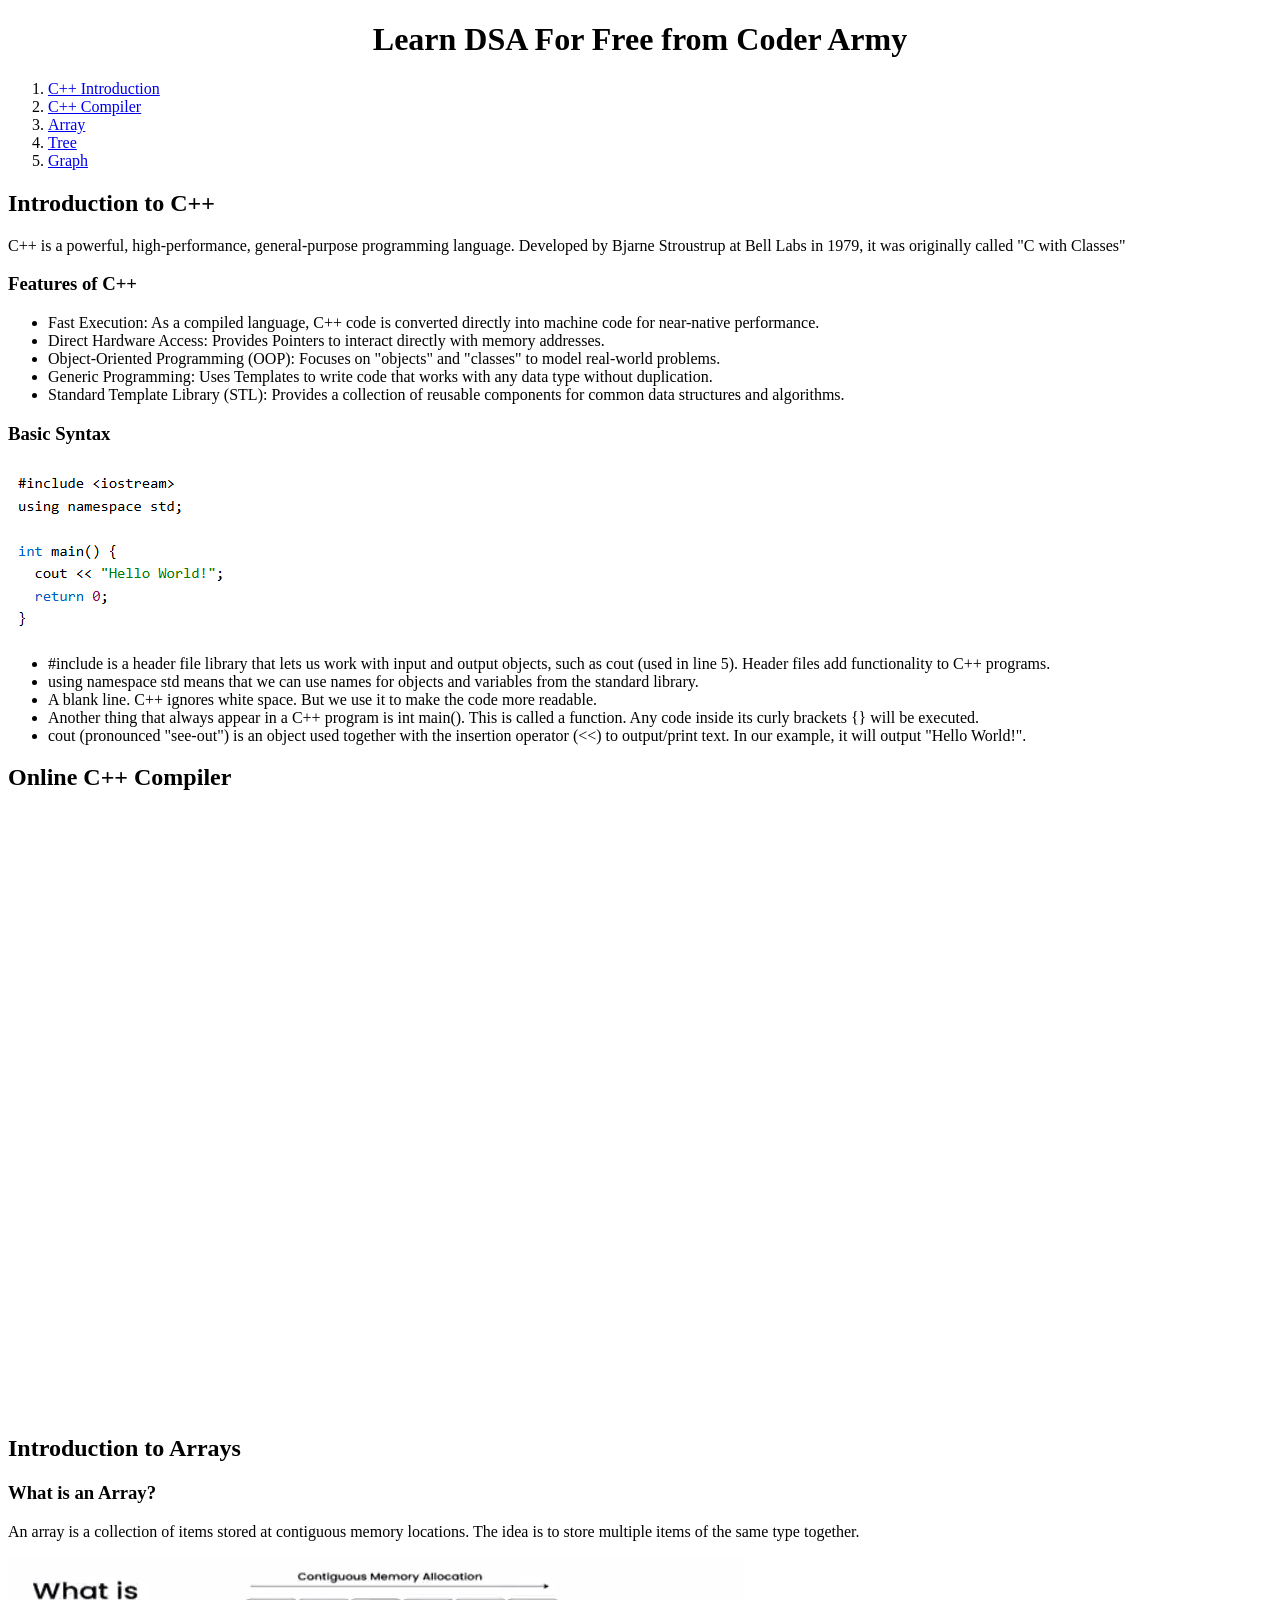
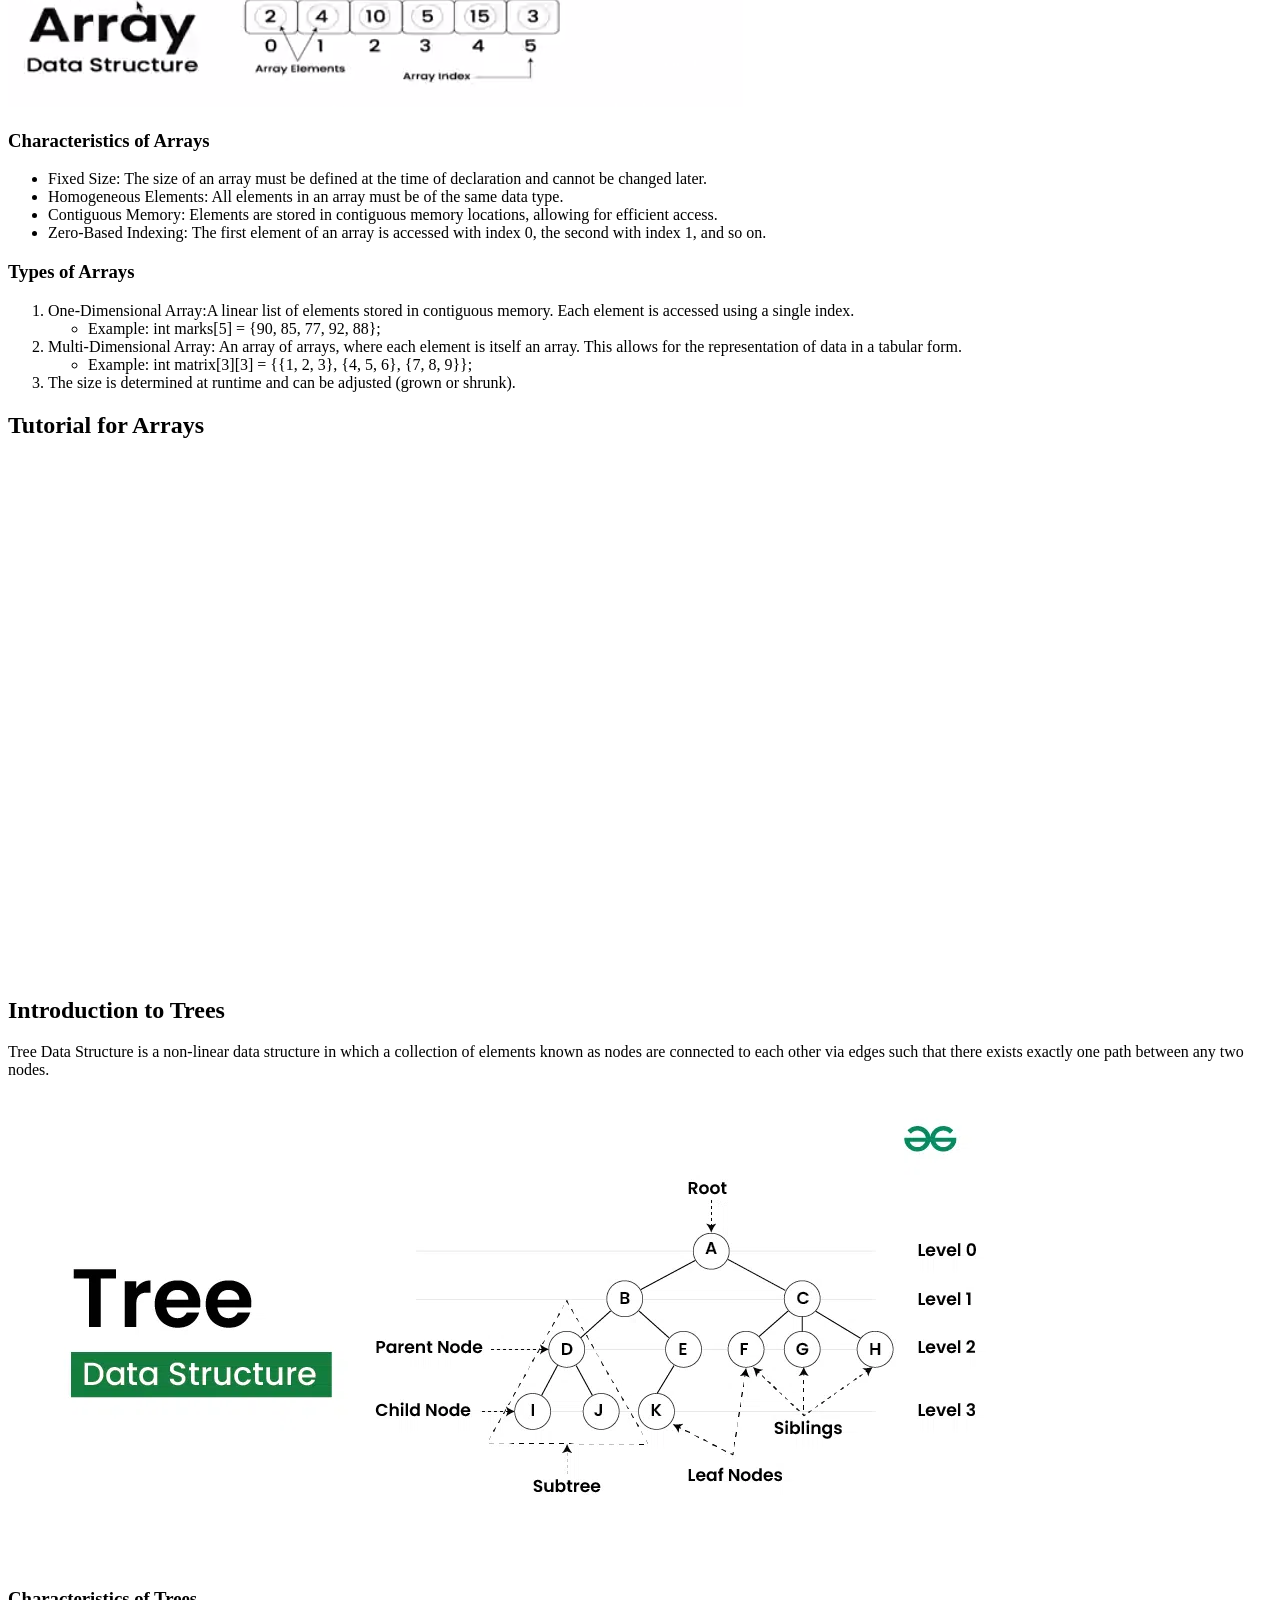
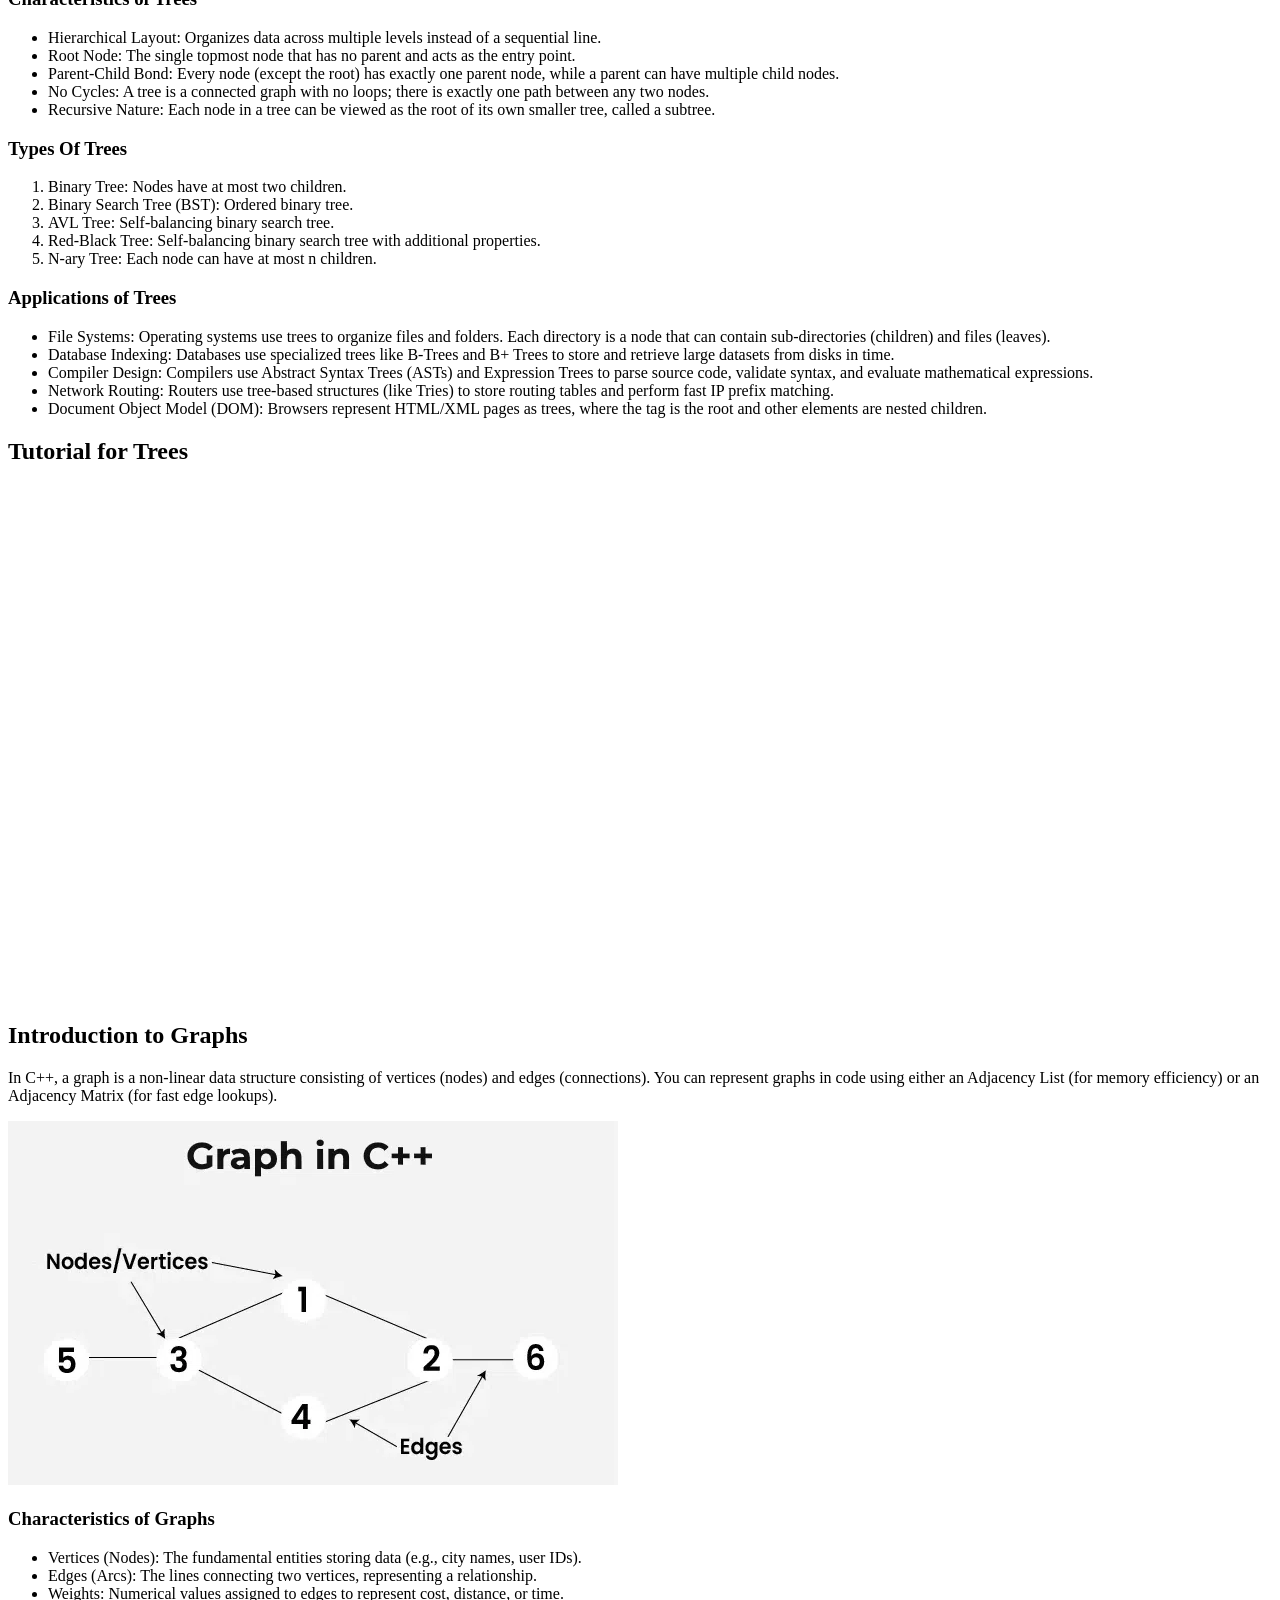
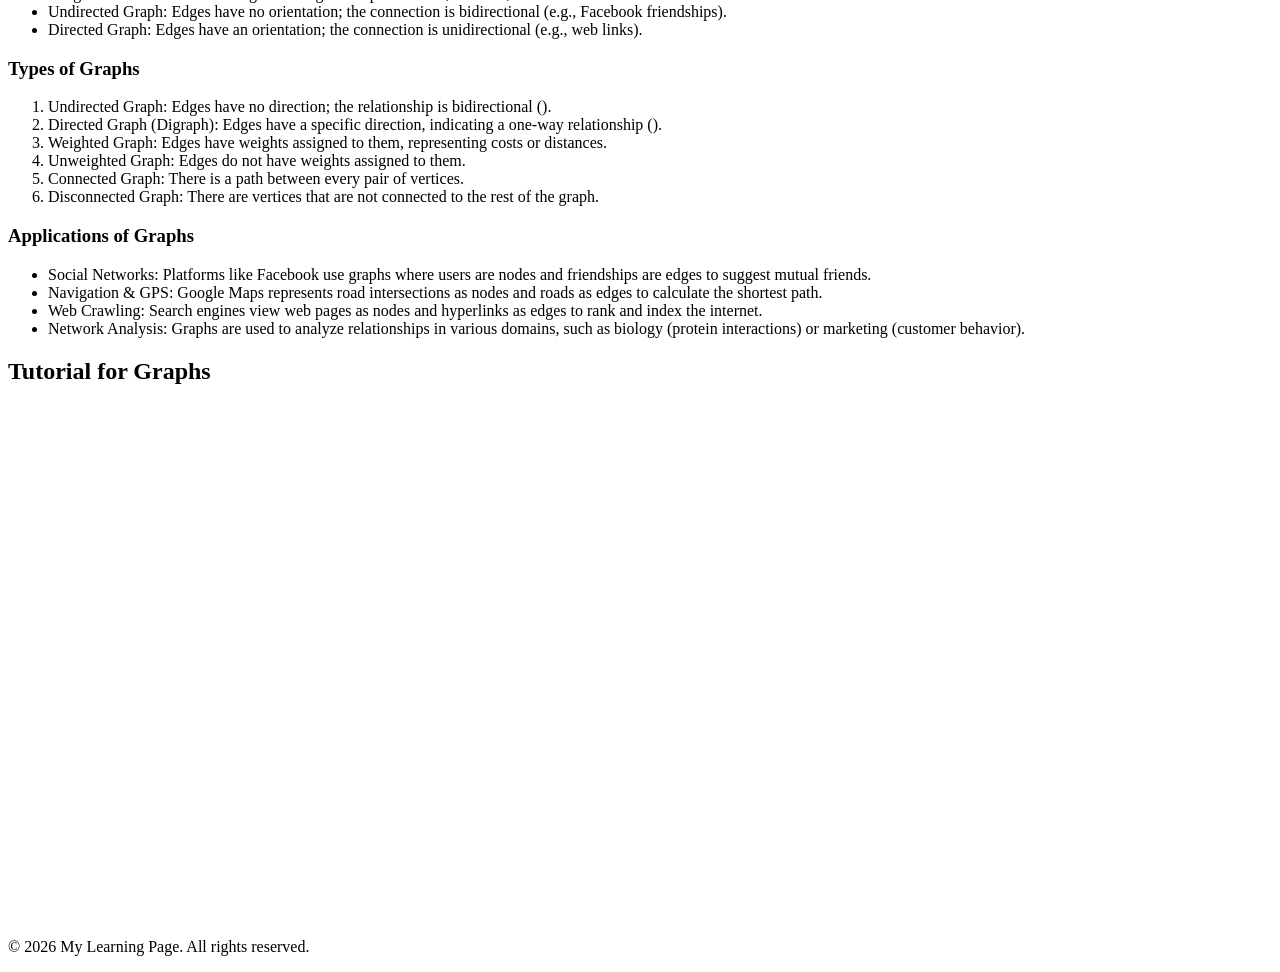
==== Learning Page/index.html @ a9c964f1 "Learning Page" ====
<!DOCTYPE html>
<html lang="en">
<head>
    <meta charset="UTF-8">
    <meta name="viewport" content="width=device-width, initial-scale=1.0">
    <title>Coder Army</title>
</head>
<body>
    <header>
        <h1 align="center">Learn DSA For Free from Coder Army</h1>
        <nav>
            <ol>
                <li><a href="#intro">C++ Introduction</a></li>
                <li><a href="#compiler">C++ Compiler</a></li>
                <li><a href="#array">Array</a></li>
                <li><a href="#tree">Tree</a></li>
                <li><a href="#graph">Graph</a></li>
            </ol>
        </nav>
    </header>

    <main>
        <section id="intro">
            <h2>Introduction to C++</h2>
            <p color="black">C++ is a powerful, high-performance, general-purpose programming language. Developed by Bjarne Stroustrup at Bell Labs in 1979, it was originally called "C with Classes"</p>
            <h3>Features of C++</h3>
            <ul>
                <li>Fast Execution: As a compiled language, C++ code is converted directly into machine code for near-native performance.</li>
                <li>Direct Hardware Access: Provides Pointers to interact directly with memory addresses.</li>
                <li>Object-Oriented Programming (OOP): Focuses on "objects" and "classes" to model real-world problems.</li>
                <li>Generic Programming: Uses Templates to write code that works with any data type without duplication.</li>
                <li>Standard Template Library (STL): Provides a collection of reusable components for common data structures and algorithms.</li>
            </ul>

            <h3>Basic Syntax</h3>
            <img src="syntax.png" alt="C++ Syntax">
            <ul>
                <li> #include <iostream> is a header file library that lets us work with input and output objects, such as cout (used in line 5). Header files add functionality to C++ programs.</li>
                <li>using namespace std means that we can use names for objects and variables from the standard library.</li>
                <li>A blank line. C++ ignores white space. But we use it to make the code more readable.</li>
                <li>Another thing that always appear in a C++ program is int main(). This is called a function. Any code inside its curly brackets {} will be executed.</li>
                <li>cout (pronounced "see-out") is an object used together with the insertion operator (<<) to output/print text. In our example, it will output "Hello World!".</li>
            </ul>
        </section>

        <section id="compiler">
            <h2>Online C++ Compiler</h2>
            <iframe src="https://onecompiler.com/cpp" frameborder="0" height="600" width="100% " title="Online C++ Compiler" ></iframe>
        </section>
        <section id="array">
            <h2>Introduction to Arrays</h2>
            <h3>What is an Array?</h3>
            <p>An array is a collection of items stored at contiguous memory locations. The idea is to store multiple items of the same type together.</p>
            <img src="array.png" alt="array in C++">
            <h3>Characteristics of Arrays</h3>
            <ul>
                <li>Fixed Size: The size of an array must be defined at the time of declaration and cannot be changed later.</li>
                <li>Homogeneous Elements: All elements in an array must be of the same data type.</li>
                <li>Contiguous Memory: Elements are stored in contiguous memory locations, allowing for efficient access.</li>
                <li>Zero-Based Indexing: The first element of an array is accessed with index 0, the second with index 1, and so on.</li>
                </ul>

            <h3>Types of Arrays</h3>
            <ol>
                <li>One-Dimensional Array:A linear list of elements stored in contiguous memory. Each element is accessed using a single index. 
                    <ul>
                        <li>Example: int marks[5] = {90, 85, 77, 92, 88};</li>
                    </ul>
                </li>
                <li>Multi-Dimensional Array: An array of arrays, where each element is itself an array. This allows for the representation of data in a tabular form.
                    <ul>
                        <li>Example: int matrix[3][3] = {{1, 2, 3}, {4, 5, 6}, {7, 8, 9}};</li>
                    </ul>
                </li>
                <li>The size is determined at runtime and can be adjusted (grown or shrunk). </li>
            </ol>

            <h2>Tutorial for Arrays</h2>

            <table>
                <tr>
                    <td><iframe src="https://www.youtube.com/embed/9_B6TmAHveU" frameborder="0" height="250" width="400"></iframe></td>
                    <td><iframe src="https://www.youtube.com/embed/V3vM_m2iFtk" frameborder="0" height="250" width="400"></iframe></td>
                    <td><iframe src="https://www.youtube.com/embed/YpZUgiT1N94" frameborder="0" height="250" width="400"></iframe></td>
                </tr>
                <tr>
                  <td><iframe src="https://www.youtube.com/embed/567332frcF0" frameborder="0" height="250" width="400"></iframe></td>
                  <td><iframe src="https://www.youtube.com/embed/CaLtCuji8z0" frameborder="0" height="250" width="400"></iframe></td>
                  <td><iframe src="https://www.youtube.com/embed/w2HOAYymS3A" frameborder="0" height="250" width="400"></iframe></td>
                </tr>
            </table>
        </section>
        <section id="tree">
            <h2>Introduction to Trees</h2>
            <p>Tree Data Structure is a non-linear data structure in which a collection of elements known as nodes are connected to each other via edges such that there exists exactly one path between any two nodes.</p>
            <img src="tree.webp" alt="">
            <h3>Characteristics of Trees</h3>
            <ul>
                <li>Hierarchical Layout: Organizes data across multiple levels instead of a sequential line.</li>
                <li>Root Node: The single topmost node that has no parent and acts as the entry point.</li>
                <li>Parent-Child Bond: Every node (except the root) has exactly one parent node, while a parent can have multiple child nodes.</li>
                <li>No Cycles: A tree is a connected graph with no loops; there is exactly one path between any two nodes.</li>
                <li>Recursive Nature: Each node in a tree can be viewed as the root of its own smaller tree, called a subtree.</li>
            </ul>
            <h3>Types Of Trees</h3>
            <ol>
                <li>Binary Tree: Nodes have at most two children.</li>
                <li>Binary Search Tree (BST): Ordered binary tree.</li>
                <li> AVL Tree: Self-balancing binary search tree.</li>
                <li> Red-Black Tree: Self-balancing binary search tree with additional properties.</li>
                <li> N-ary Tree: Each node can have at most n children.</li>
            </ol>
            <h3>Applications of Trees</h3>
            <ul>
                <li>File Systems: Operating systems use trees to organize files and folders. Each directory is a node that can contain sub-directories (children) and files (leaves).</li>
                <li>Database Indexing: Databases use specialized trees like B-Trees and B+ Trees to store and retrieve large datasets from disks in time.</li>
                <li>Compiler Design: Compilers use Abstract Syntax Trees (ASTs) and Expression Trees to parse source code, validate syntax, and evaluate mathematical expressions.</li>
                <li>Network Routing: Routers use tree-based structures (like Tries) to store routing tables and perform fast IP prefix matching.</li>
                <li>Document Object Model (DOM): Browsers represent HTML/XML pages as trees, where the <html> tag is the root and other elements are nested children.</li>
            </ul>

            <h2>Tutorial for Trees</h2>
            <table>
                <tr>
                    <td><iframe src="https://www.youtube.com/embed/_b0bfpO3b4I" frameborder="0" height="250" width="400"></iframe></td>
                    <td><iframe src="https://www.youtube.com/embed/P30p5jYsiDc" frameborder="0" height="250" width="400"></iframe></td>
                    <td><iframe src="https://www.youtube.com/embed/f7IZ0IXLvhI" frameborder="0" height="250" width="400"></iframe></td>
                </tr>
                <tr>
                    <td><iframe src="https://www.youtube.com/embed/z9GM2HB4mUk" frameborder="0" height="250" width="400"></iframe></td>
                    <td><iframe src="https://www.youtube.com/embed/wusLRj3XUdE" frameborder="0" height="250" width="400"></iframe></td>
                    <td><iframe src="https://www.youtube.com/embed/aBqPnkXmvpY" frameborder="0" height="250" width="400"></iframe></td>
                </tr>
            </table>
        </section>
        <section id="graph">
            <h2>Introduction to Graphs</h2>
            <p>In C++, a graph is a non-linear data structure consisting of vertices (nodes) and edges (connections). You can represent graphs in code using either an Adjacency List (for memory efficiency) or an Adjacency Matrix (for fast edge lookups). </p>
            <img src="graph.webp" alt="graph in c++">
            <h3>Characteristics of Graphs</h3>
            <ul>
                <li>Vertices (Nodes): The fundamental entities storing data (e.g., city names, user IDs).</li>
                <li>Edges (Arcs): The lines connecting two vertices, representing a relationship.</li>
                <li>Weights: Numerical values assigned to edges to represent cost, distance, or time. </li>
                <li>Undirected Graph: Edges have no orientation; the connection is bidirectional (e.g., Facebook friendships).</li>
                <li>Directed Graph: Edges have an orientation; the connection is unidirectional (e.g., web links).</li>
            </ul>
            <h3>Types of Graphs</h3>
            <ol>
                <li>Undirected Graph: Edges have no direction; the relationship is bidirectional ().</li>
                <li>Directed Graph (Digraph): Edges have a specific direction, indicating a one-way relationship ().</li>
                <li>Weighted Graph: Edges have weights assigned to them, representing costs or distances.</li>
                <li>Unweighted Graph: Edges do not have weights assigned to them.</li>
                <li>Connected Graph: There is a path between every pair of vertices.</li>
                <li>Disconnected Graph: There are vertices that are not connected to the rest of the graph.</li>
            </ol>
        
        <h3>Applications of Graphs</h3>
        <ul>
            <li>Social Networks: Platforms like Facebook use graphs where users are nodes and friendships are edges to suggest mutual friends.</li>
            <li>Navigation & GPS: Google Maps represents road intersections as nodes and roads as edges to calculate the shortest path.</li>
            <li>Web Crawling: Search engines view web pages as nodes and hyperlinks as edges to rank and index the internet.</li>
            <li>Network Analysis: Graphs are used to analyze relationships in various domains, such as biology (protein interactions) or marketing (customer behavior).</li>
        </ul>

        <h2>Tutorial for Graphs</h2>
        <table>
            <tr>
                <td><iframe src="https://www.youtube.com/embed/gGlfzqPT-hE&" frameborder="0" height="250" width="400"></iframe></td>
                <td><iframe src="https://www.youtube.com/embed/bxbrUGvBCnY" frameborder="0" height="250" width="400"></iframe></td>
                <td><iframe src="https://www.youtube.com/embed/Vtu7qgF0ksw" frameborder="0" height="250" width="400"></iframe></td>
            </tr>
            <tr>
                <td><iframe src="https://www.youtube.com/embed/oz1EaP_Bw4s" frameborder="0" height="250" width="400"></iframe></td>
                <td><iframe src="https://www.youtube.com/embed/2JgYwQ6TZ44" frameborder="0" height="250" width="400"></iframe></td>
                <td><iframe src="https://www.youtube.com/embed/esPlN86EpjJA" frameborder="0" height="250" width="400"></iframe></td>
            </tr>
        </table>
        </section>
    </main>
    <footer>
        <p>&copy; 2026 My Learning Page. All rights reserved.</p>
    </footer>
</body>
</html>
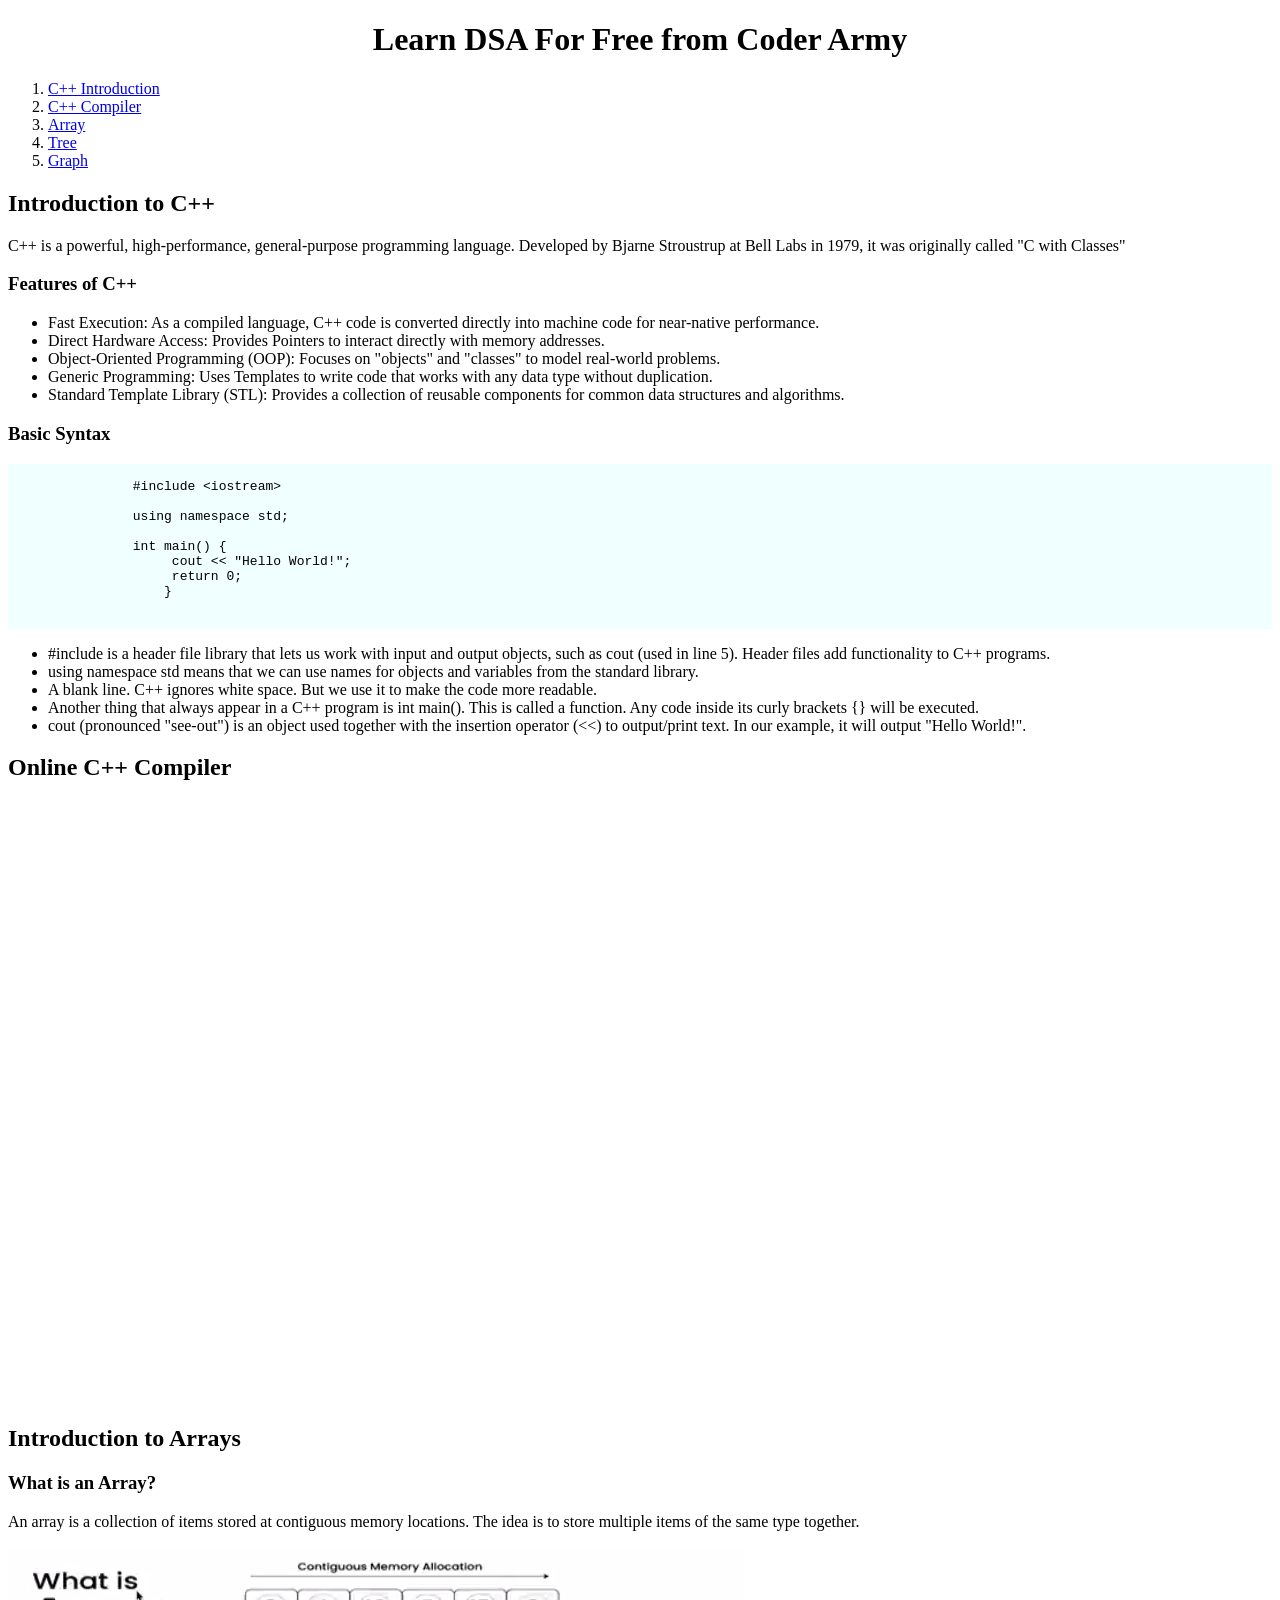
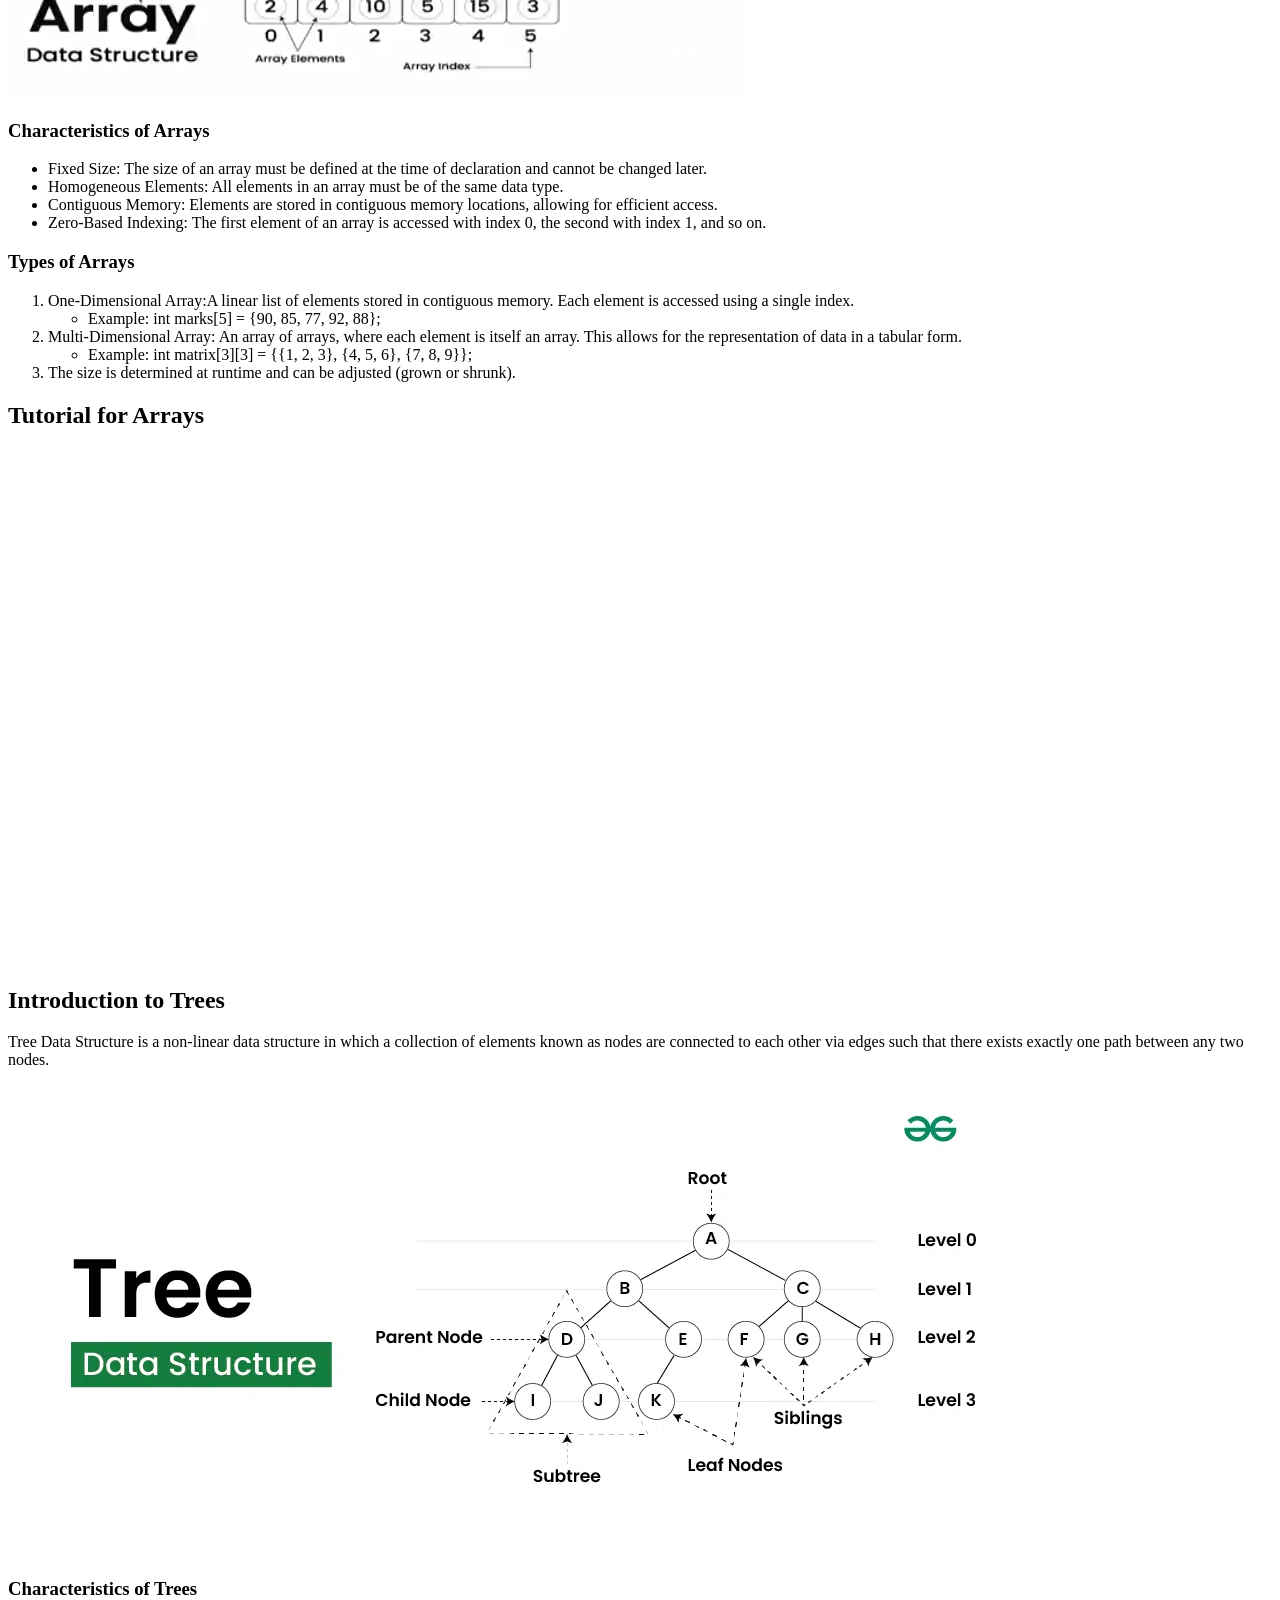
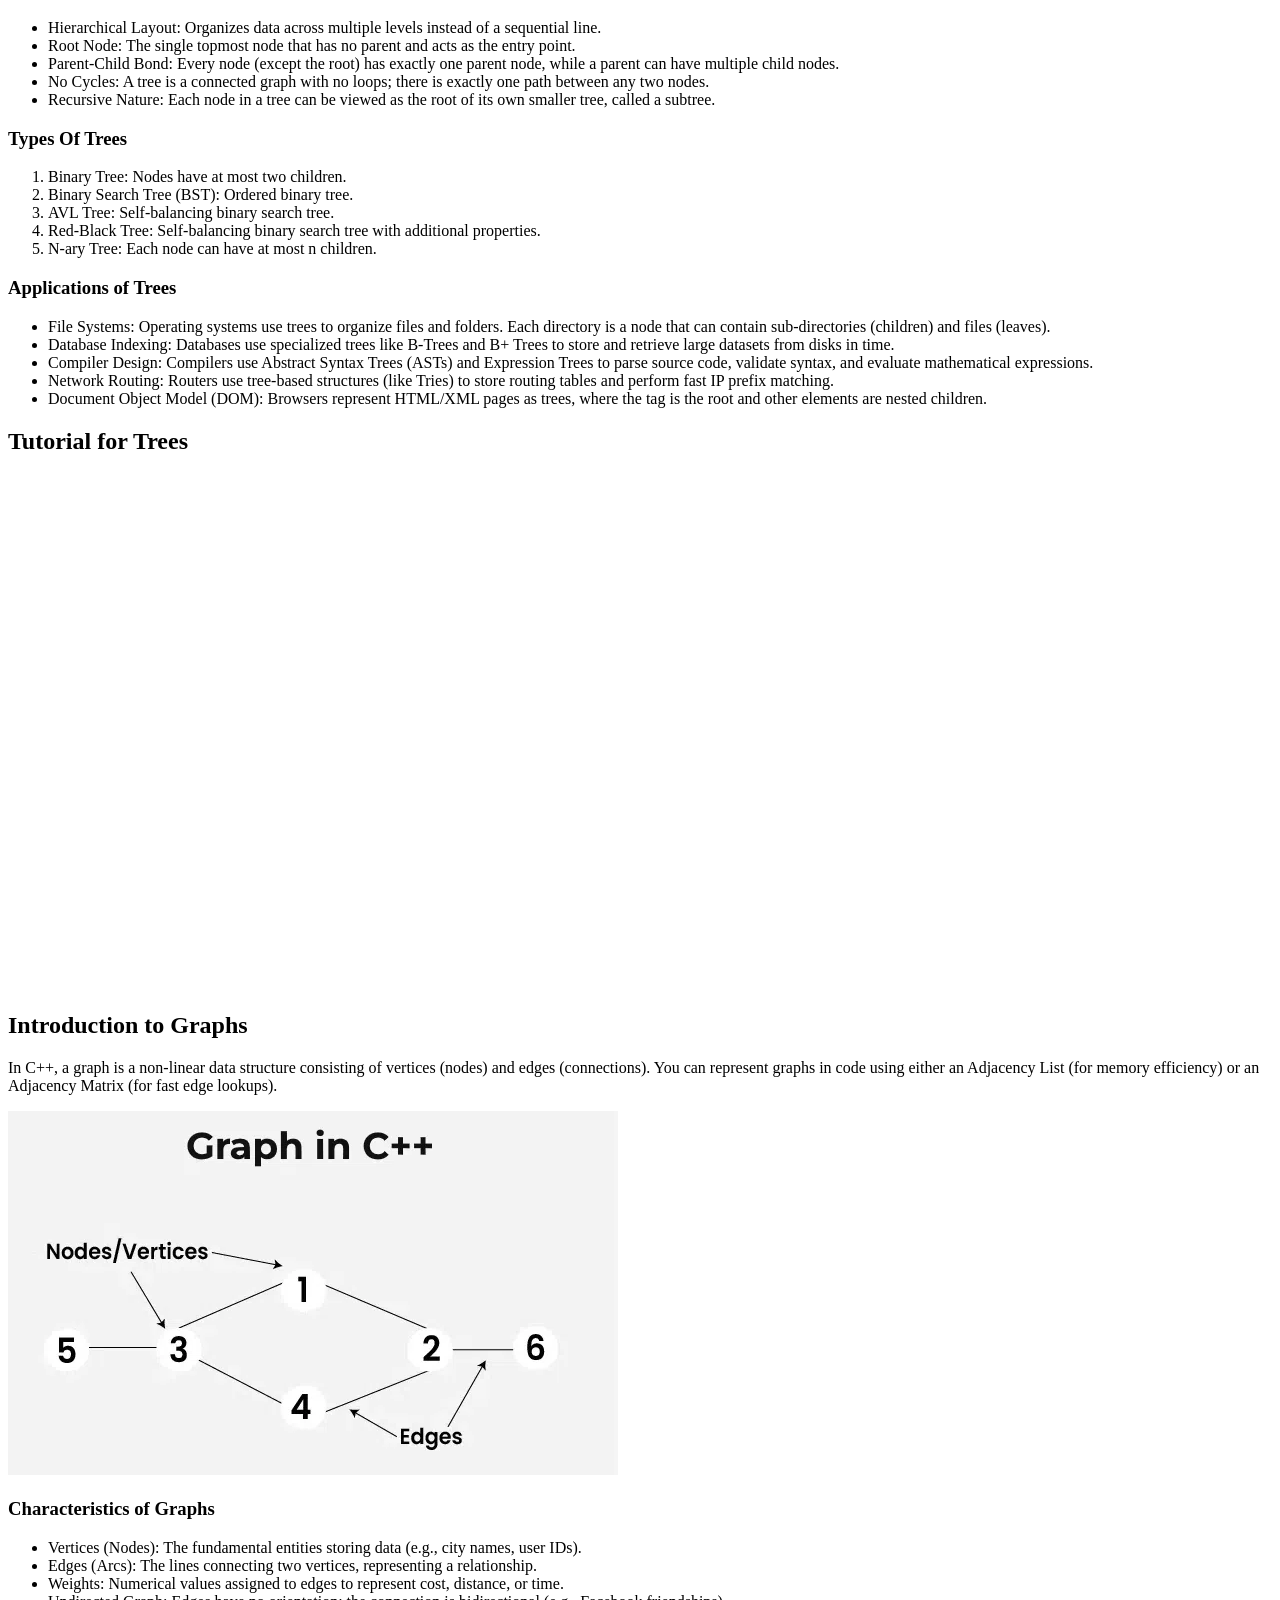
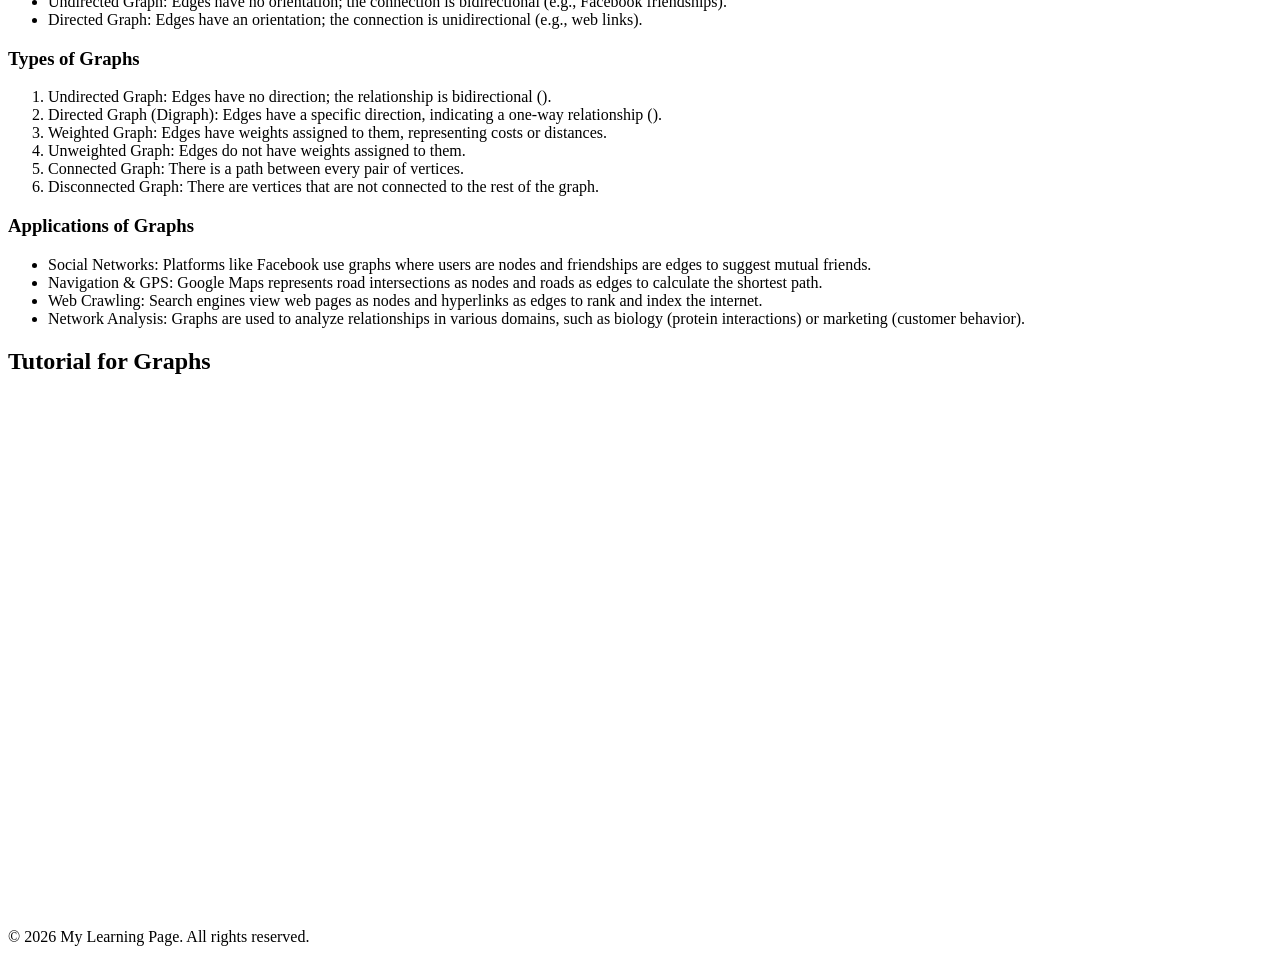
==== commit eeb3a139: "Basic Syntax update" ====
--- a/Learning Page/index.html
+++ b/Learning Page/index.html
@@ -33,7 +33,18 @@
             </ul>
 
             <h3>Basic Syntax</h3>
-            <img src="syntax.png" alt="C++ Syntax">
+            <pre style="background-color:azure;">
+                <code>
+                #include &lt;iostream&gt;
+
+                using namespace std;
+
+                int main() {
+                     cout << "Hello World!";
+                     return 0;
+                    }
+                </code>
+            </pre>
             <ul>
                 <li> #include <iostream> is a header file library that lets us work with input and output objects, such as cout (used in line 5). Header files add functionality to C++ programs.</li>
                 <li>using namespace std means that we can use names for objects and variables from the standard library.</li>
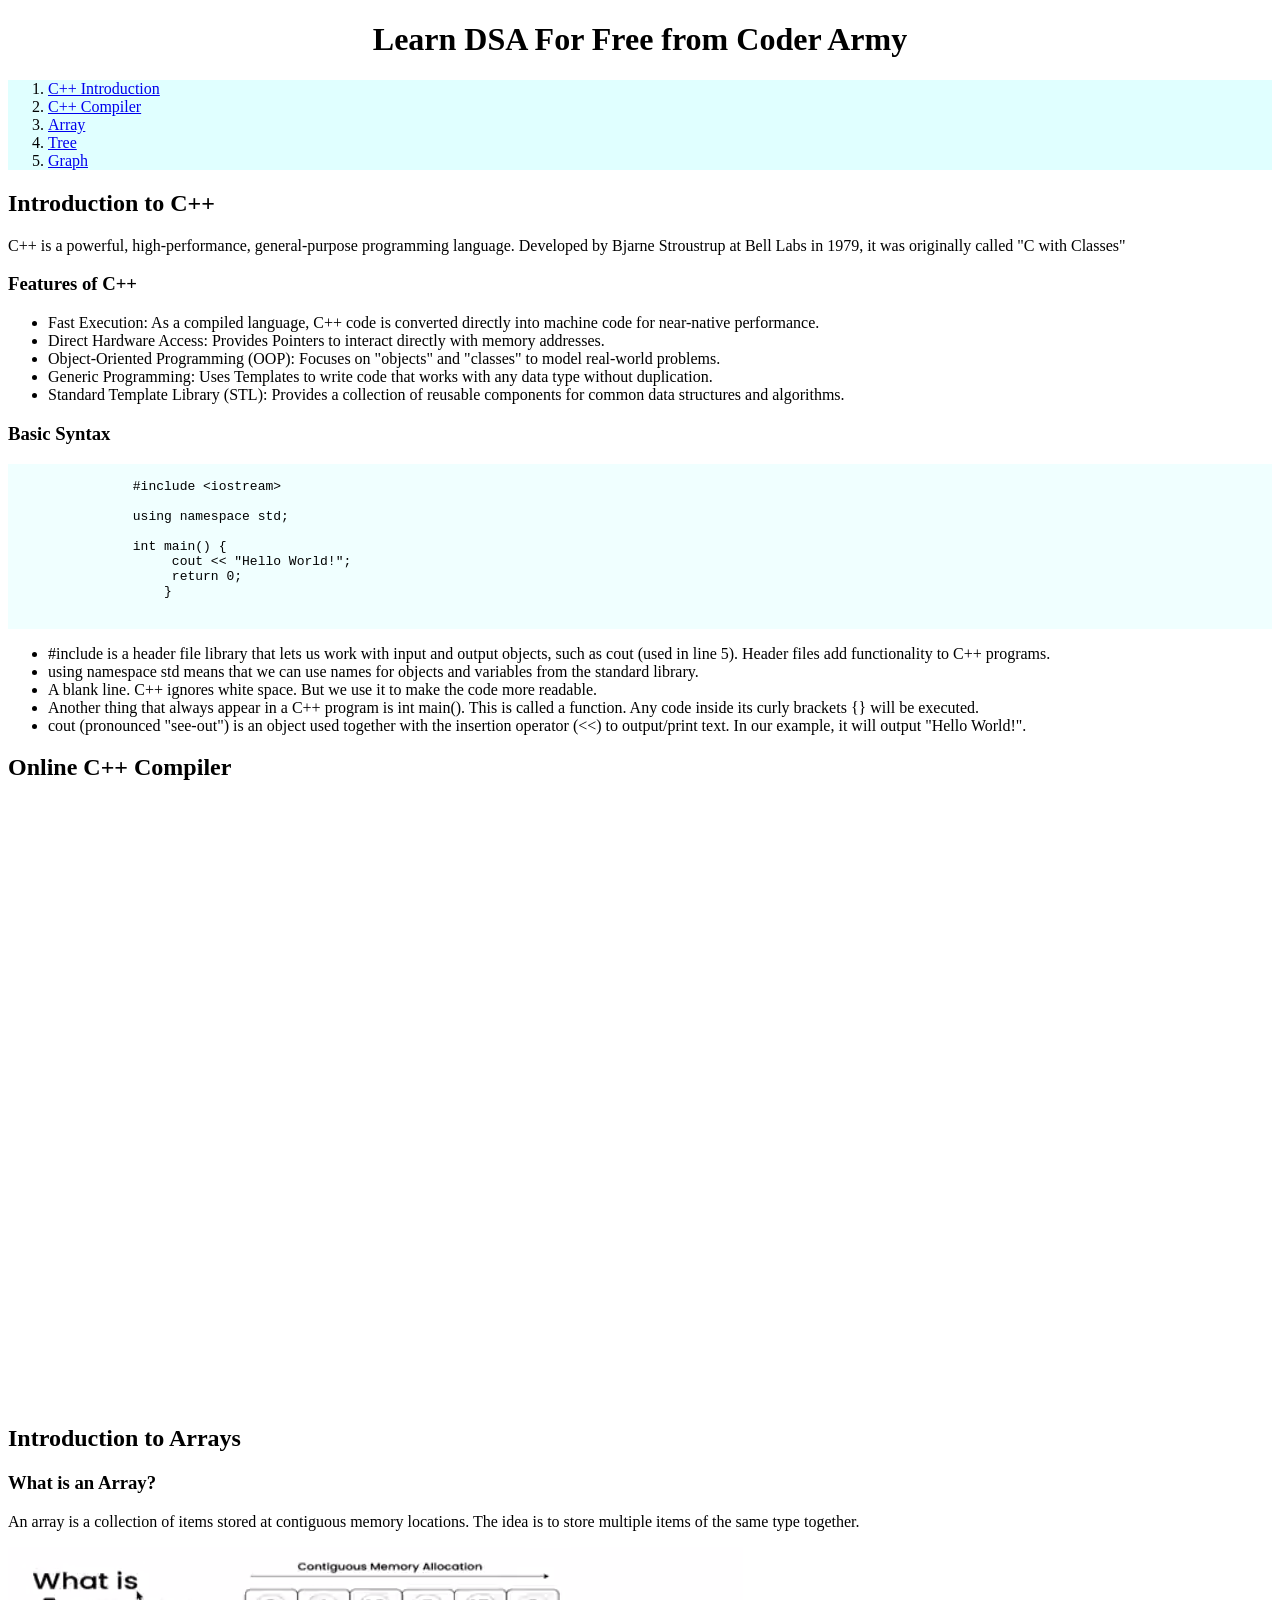
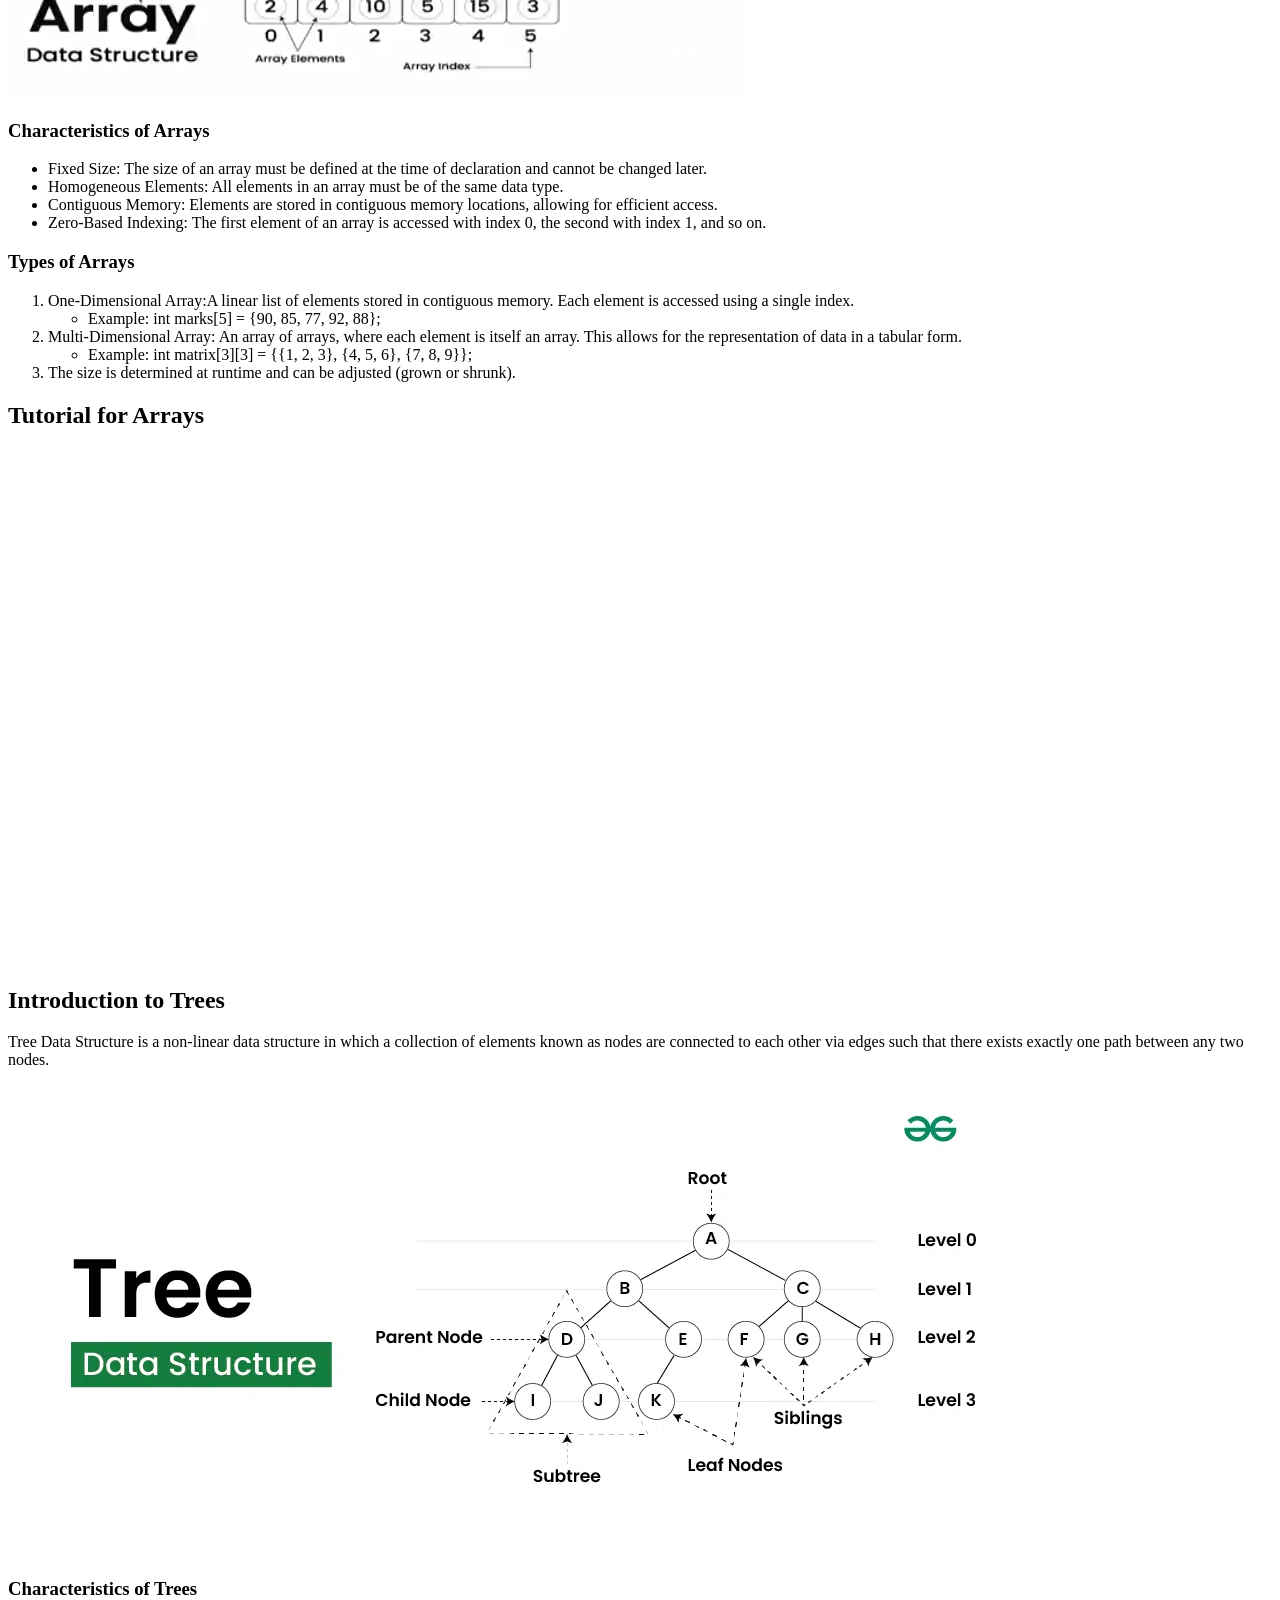
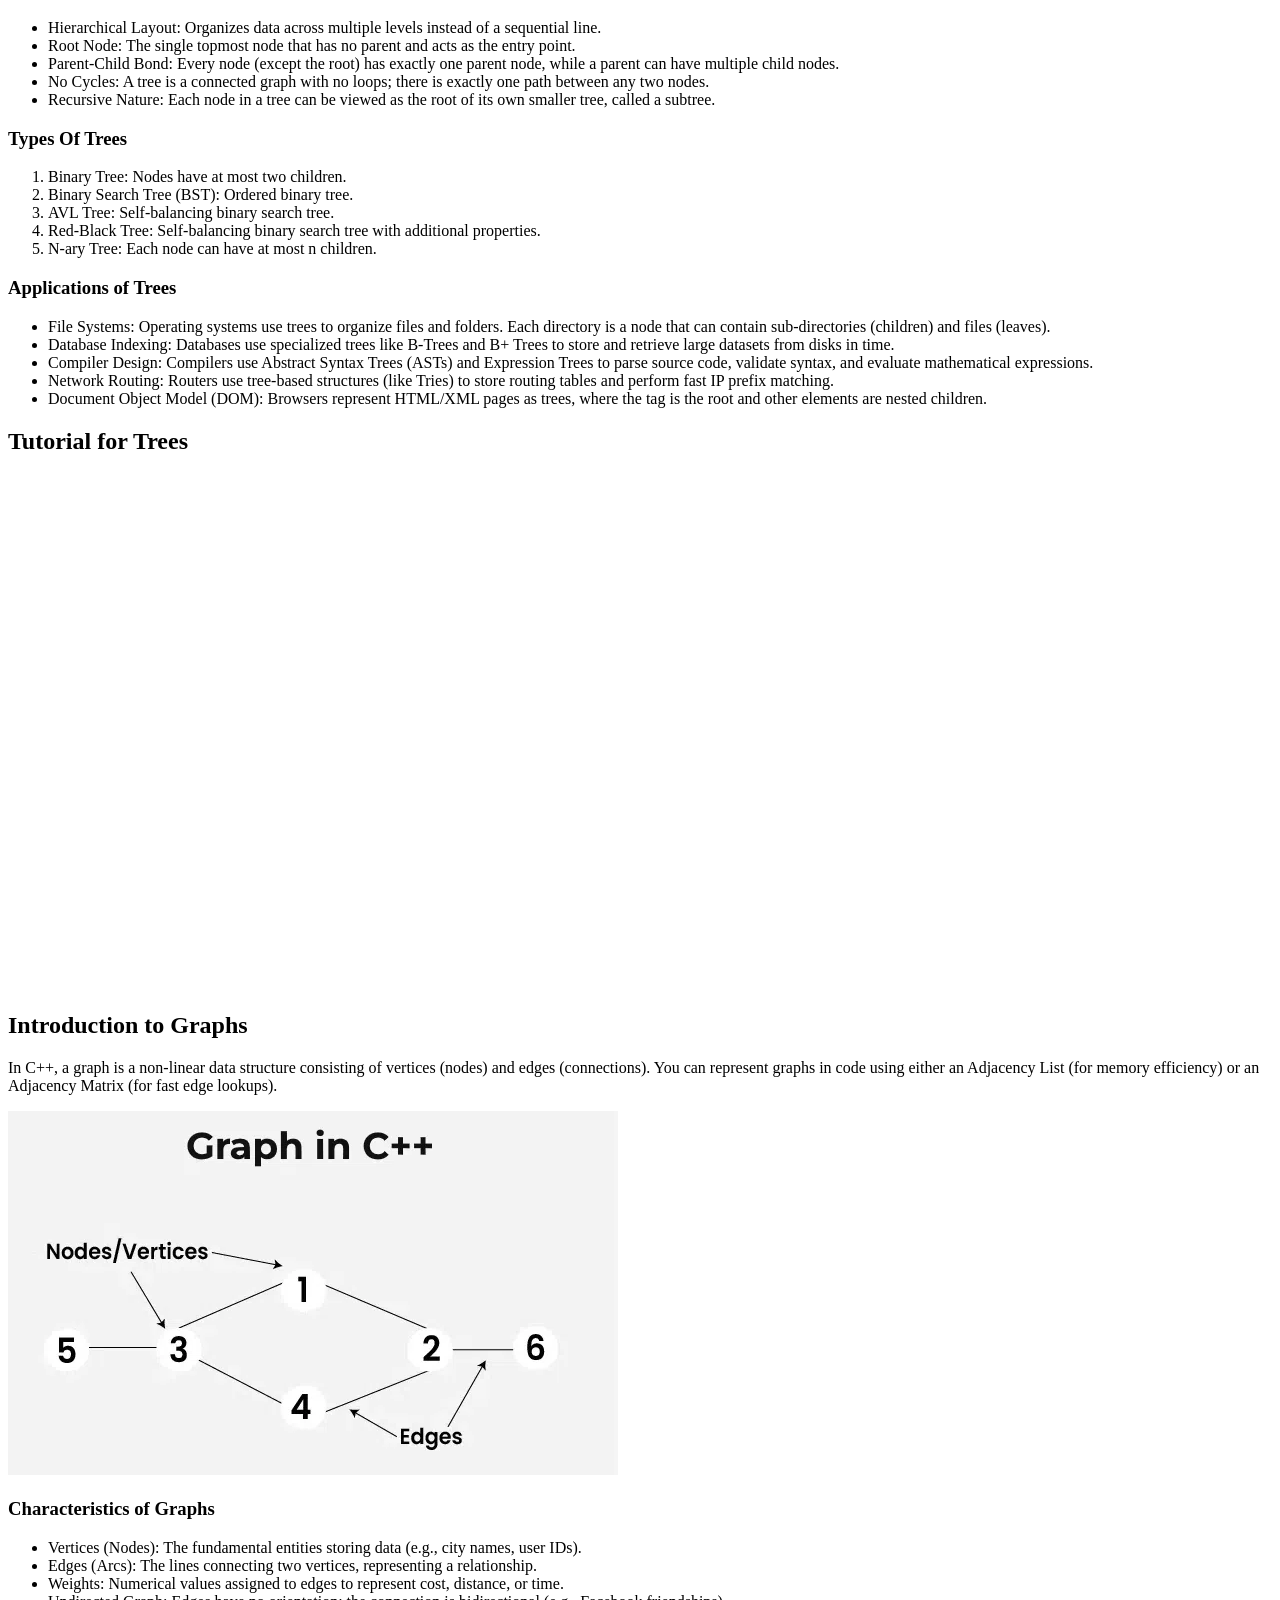
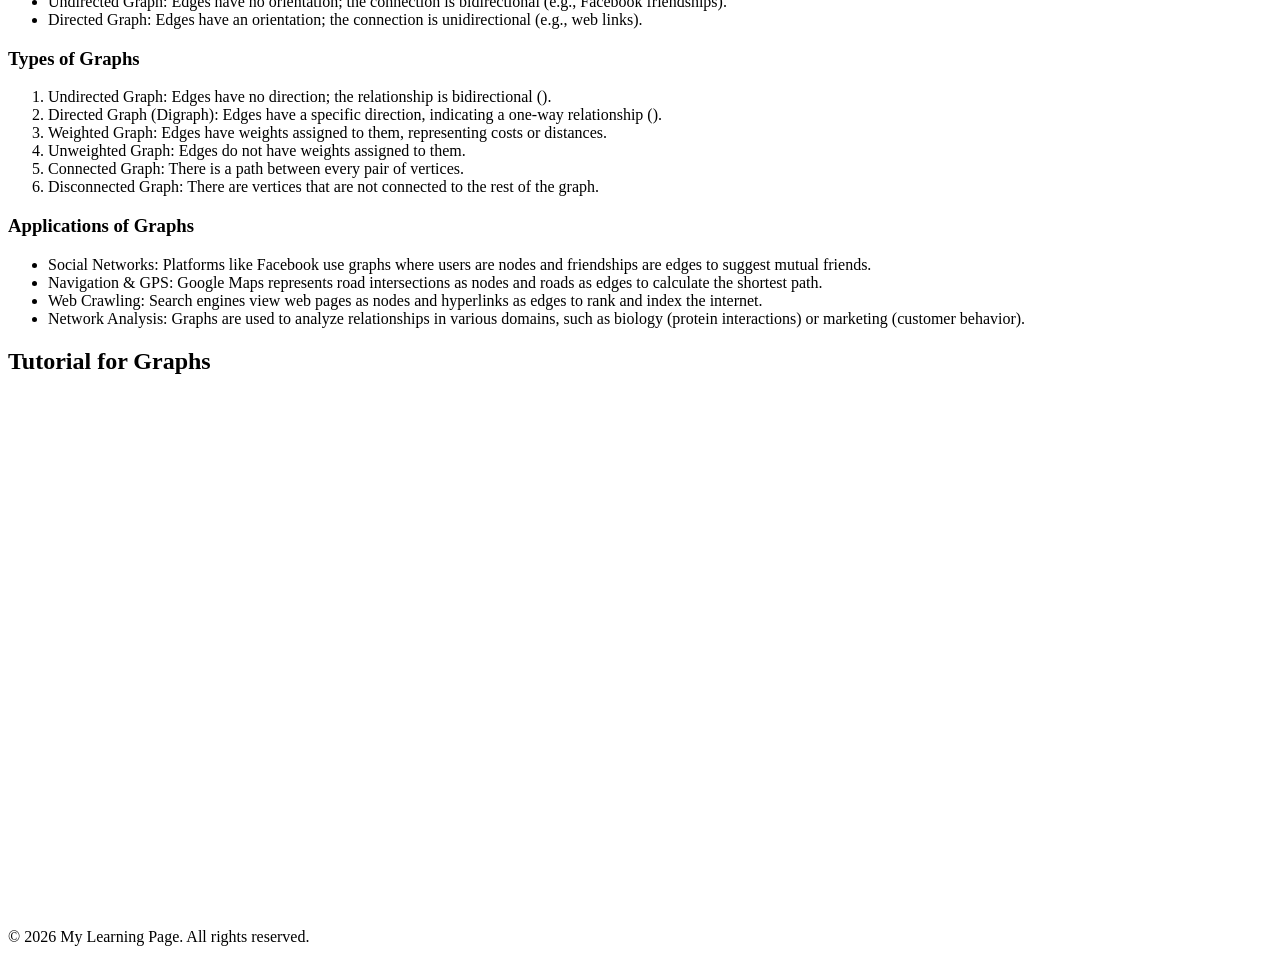
==== commit 37ec58fa: "Nav Baar background Color update" ====
--- a/Learning Page/index.html
+++ b/Learning Page/index.html
@@ -8,7 +8,7 @@
 <body>
     <header>
         <h1 align="center">Learn DSA For Free from Coder Army</h1>
-        <nav>
+        <nav style="background-color: lightcyan;">
             <ol>
                 <li><a href="#intro">C++ Introduction</a></li>
                 <li><a href="#compiler">C++ Compiler</a></li>
